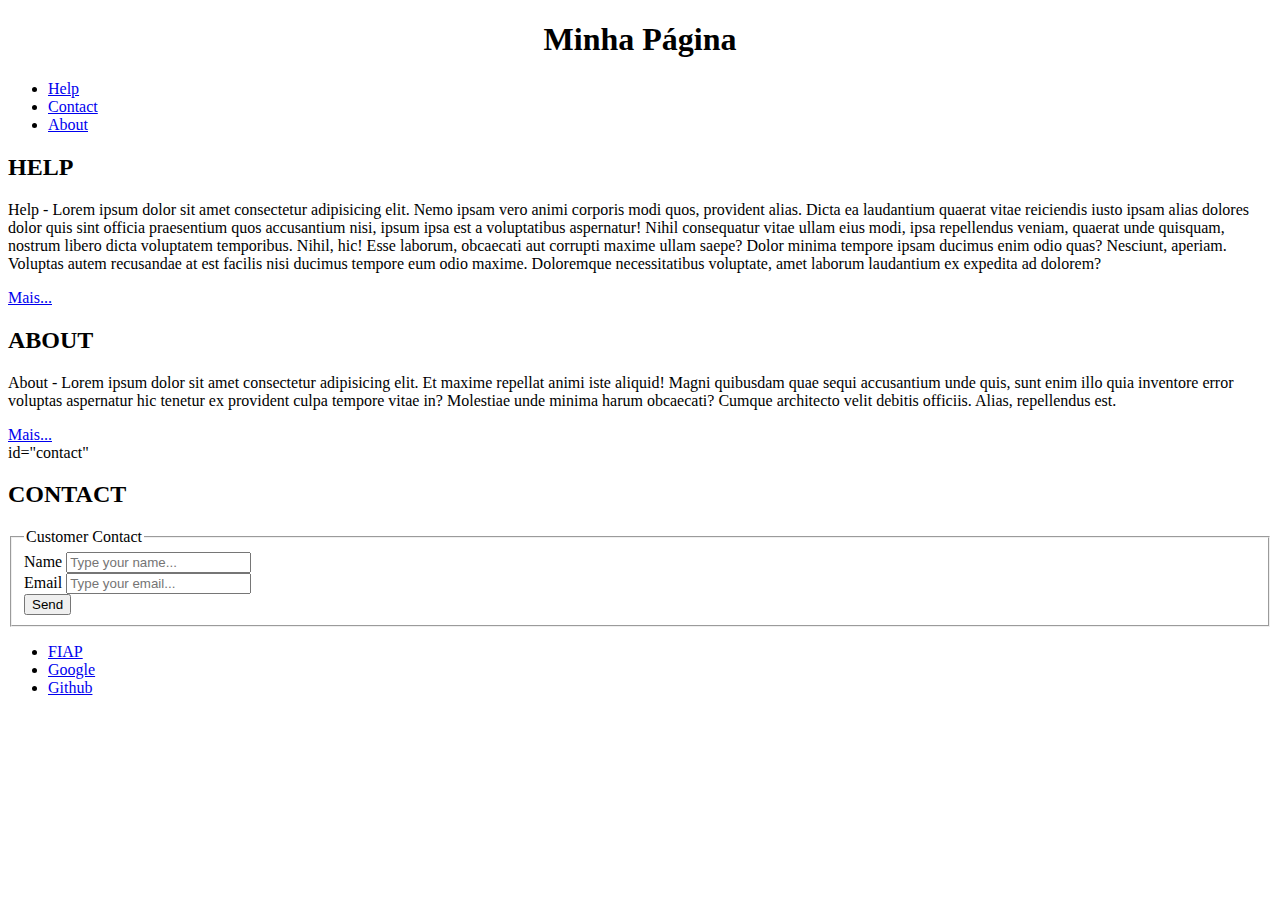
==== meu-projeto/index.html @ c9a86f2f "Section de conteudo criada." ====
<!-- Este é um comentário em HTML. -->
<!DOCTYPE html>
<!-- Este é o DTD do HTML5. -->
<!-- Document Type Definition é a instrução que vai orientar o browser a carregar o conjunto correto de bibliotecas da versão do HTML em questão. -->

<html lang="pt-br">
  <!-- primeiro filho do html = head. -->
  <head>
    <!-- Os filhos do head são em sua maioria tags de metadados. Ex: meta. -->
    <meta charset="UTF-8" />
    <meta name="viewport" content="width:device-width,initial-scale=1.0" />
    <title>Página Básica</title>
  </head>
  <!-- segundo filho do html = body -->
  <body>
    <div class="container">
      <!-- O container é uma div que serve como contêiner geral para todo o conteúdo da página. -->
      <header class="cabecalho">
        <h1 style="text-align: center">Minha Página</h1>
        <nav>
          <ul>
            <li><a href="#">Help</a></li>
            <li><a href="#">Contact</a></li>
            <li><a href="#">About</a></li>
          </ul>
        </nav>
      </header>

      <section id="conteudo-principal">
        <div>
          <h2>HELP</h2>
          <p>
            Help - Lorem ipsum dolor sit amet consectetur adipisicing elit. Nemo
            ipsam vero animi corporis modi quos, provident alias. Dicta ea
            laudantium quaerat vitae reiciendis iusto ipsam alias dolores dolor
            quis sint officia praesentium quos accusantium nisi, ipsum ipsa est
            a voluptatibus aspernatur! Nihil consequatur vitae ullam eius modi,
            ipsa repellendus veniam, quaerat unde quisquam, nostrum libero dicta
            voluptatem temporibus. Nihil, hic! Esse laborum, obcaecati aut
            corrupti maxime ullam saepe? Dolor minima tempore ipsam ducimus enim
            odio quas? Nesciunt, aperiam. Voluptas autem recusandae at est
            facilis nisi ducimus tempore eum odio maxime. Doloremque
            necessitatibus voluptate, amet laborum laudantium ex expedita ad
            dolorem?
          </p>
          <a href="#">Mais...</a>
        </div>
        <div>
          <h2>ABOUT</h2>
          <p>
            About - Lorem ipsum dolor sit amet consectetur adipisicing elit. Et
            maxime repellat animi iste aliquid! Magni quibusdam quae sequi
            accusantium unde quis, sunt enim illo quia inventore error voluptas
            aspernatur hic tenetur ex provident culpa tempore vitae in?
            Molestiae unde minima harum obcaecati? Cumque architecto velit
            debitis officiis. Alias, repellendus est.
          </p>
          <a href="#">Mais...</a>
        </div>
        <div> id="contact"
          <h2>CONTACT</h2>
          <form>
            <fieldset>
              <legend>Customer Contact</legend>
              <div>
                <label for="idNm">Name</label>
                <input
                  type="text"
                  name="txtNm"
                  id="idNm"
                  placeholder="Type your name..."
                />
              </div>
              <div>
                <label for="idEmail">Email</label>
                <input
                  type="email"
                  name="txtEmail"
                  id="idEmail"
                  placeholder="Type your email..."
                />
              </div>
              <div>
                <button type="button">Send</button>
              </div>
            </fieldset>
          </form>
        </div>
      </section>

      <footer class="rodape">
        <nav>
          <ul>
            <li><a href="https://www.fiap.com.br" target="_blank"> FIAP</a></li>
            <li><a href="https://www.google.com" target="_blank">Google</a></li>
            <li><a href="https://github.com" target="_blank">Github</a></li>
          </ul>
        </nav>
      </footer>
    </div>
  </body>
</html>
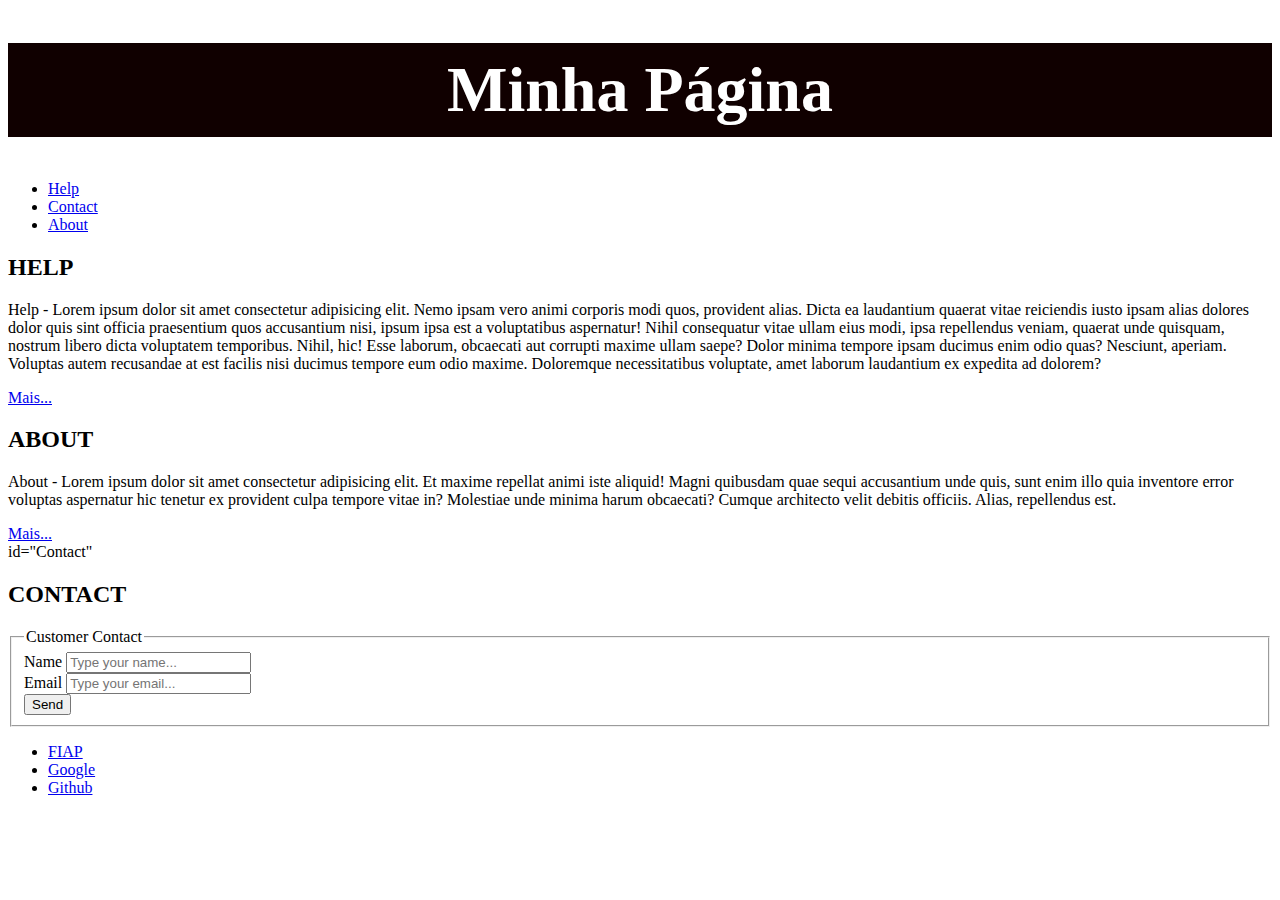
==== commit dbc98ace: "Estilizando o titulo da pagina." ====
--- a/meu-projeto/index.html
+++ b/meu-projeto/index.html
@@ -16,7 +16,17 @@
     <div class="container">
       <!-- O container é uma div que serve como contêiner geral para todo o conteúdo da página. -->
       <header class="cabecalho">
-        <h1 style="text-align: center">Minha Página</h1>
+        <h1 style=
+		"text-align: center;
+		color: #fff; 
+		background-color: #100000;
+		padding: 10px 0;
+		box-shadow: 4px 3px 5px #41416d
+		border-radius: 5px;
+		font-size: 64px;
+		"
+		>Minha Página
+		</h1>
         <nav>
           <ul>
             <li><a href="#">Help</a></li>
@@ -57,8 +67,8 @@
           </p>
           <a href="#">Mais...</a>
         </div>
-        <div> id="contact"
-          <h2>CONTACT</h2>
+        <div> id="Contact"
+			<h2>CONTACT</h2>
           <form>
             <fieldset>
               <legend>Customer Contact</legend>
